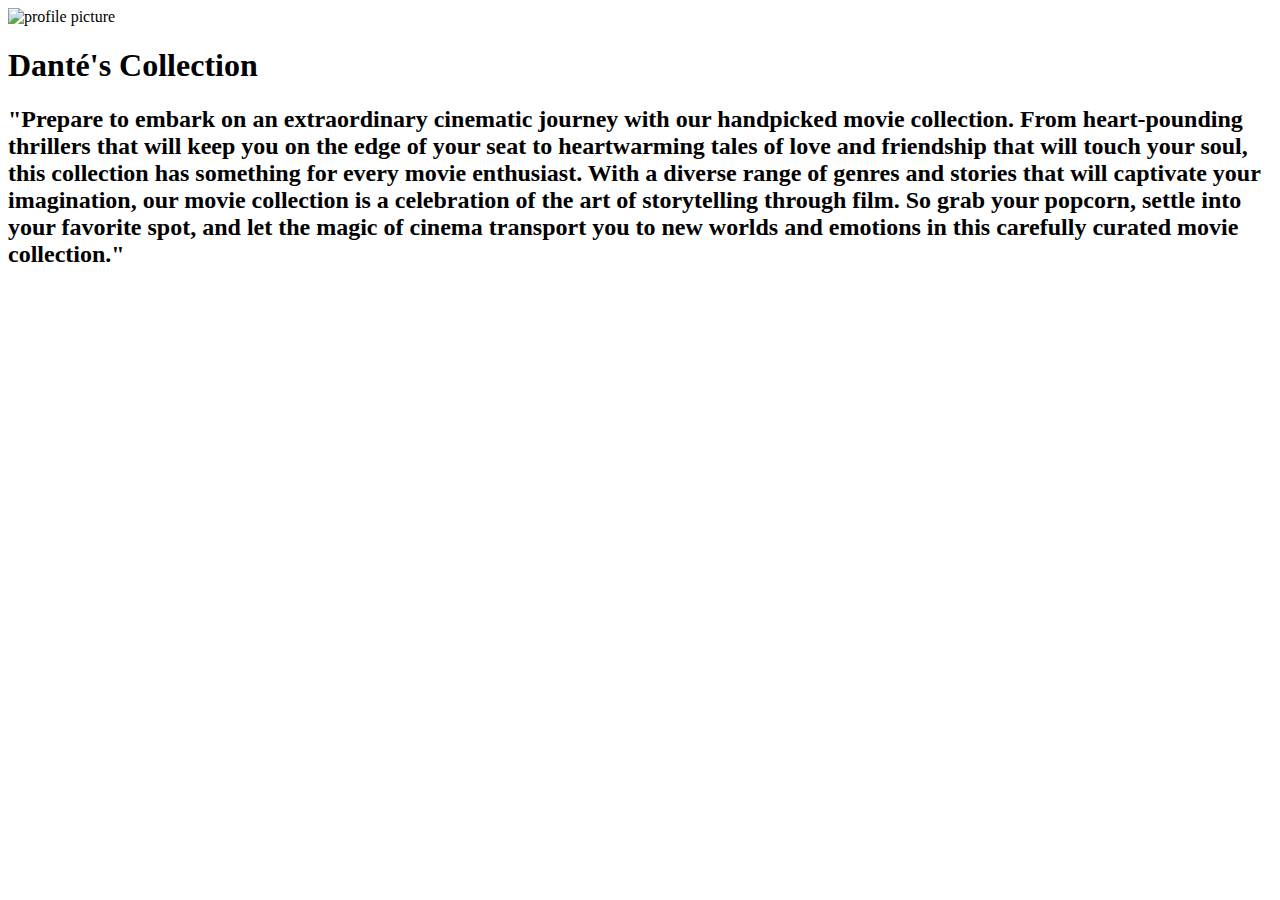
==== 3_Collection-project/index.html @ 0d85f77c "create repo after finishing ex. 4" ====
<!DOCTYPE html>
<html lang="en">

<head>
  <meta charset="UTF-8">
  <meta http-equiv="X-UA-Compatible" content="IE=edge">
  <meta name="viewport" content="width=device-width, initial-scale=1.0">
  <title>Exploring the DOM</title>

  <link rel="stylesheet" href="style.css">
  <script defer src="script.js"></script>
</head>

<body>
  <header>
    <img src="" alt="profile picture">
    <h1>Danté's Collection</h1>
    <h2>
      "Prepare to embark on an extraordinary cinematic journey with our handpicked movie collection. From heart-pounding
      thrillers that will keep you on the edge of your seat to heartwarming tales of love and friendship that will touch
      your soul, this collection has something for every movie enthusiast. With a diverse range of genres and stories
      that will captivate your imagination, our movie collection is a celebration of the art of storytelling through
      film. So grab your popcorn, settle into your favorite spot, and let the magic of cinema transport you to new
      worlds and emotions in this carefully curated movie collection."</h2>
      <div class="container">
        <img src="" alt="">
        <h3 class="catagorie"></h3>
      </div>
  </header>
</body>

</html>
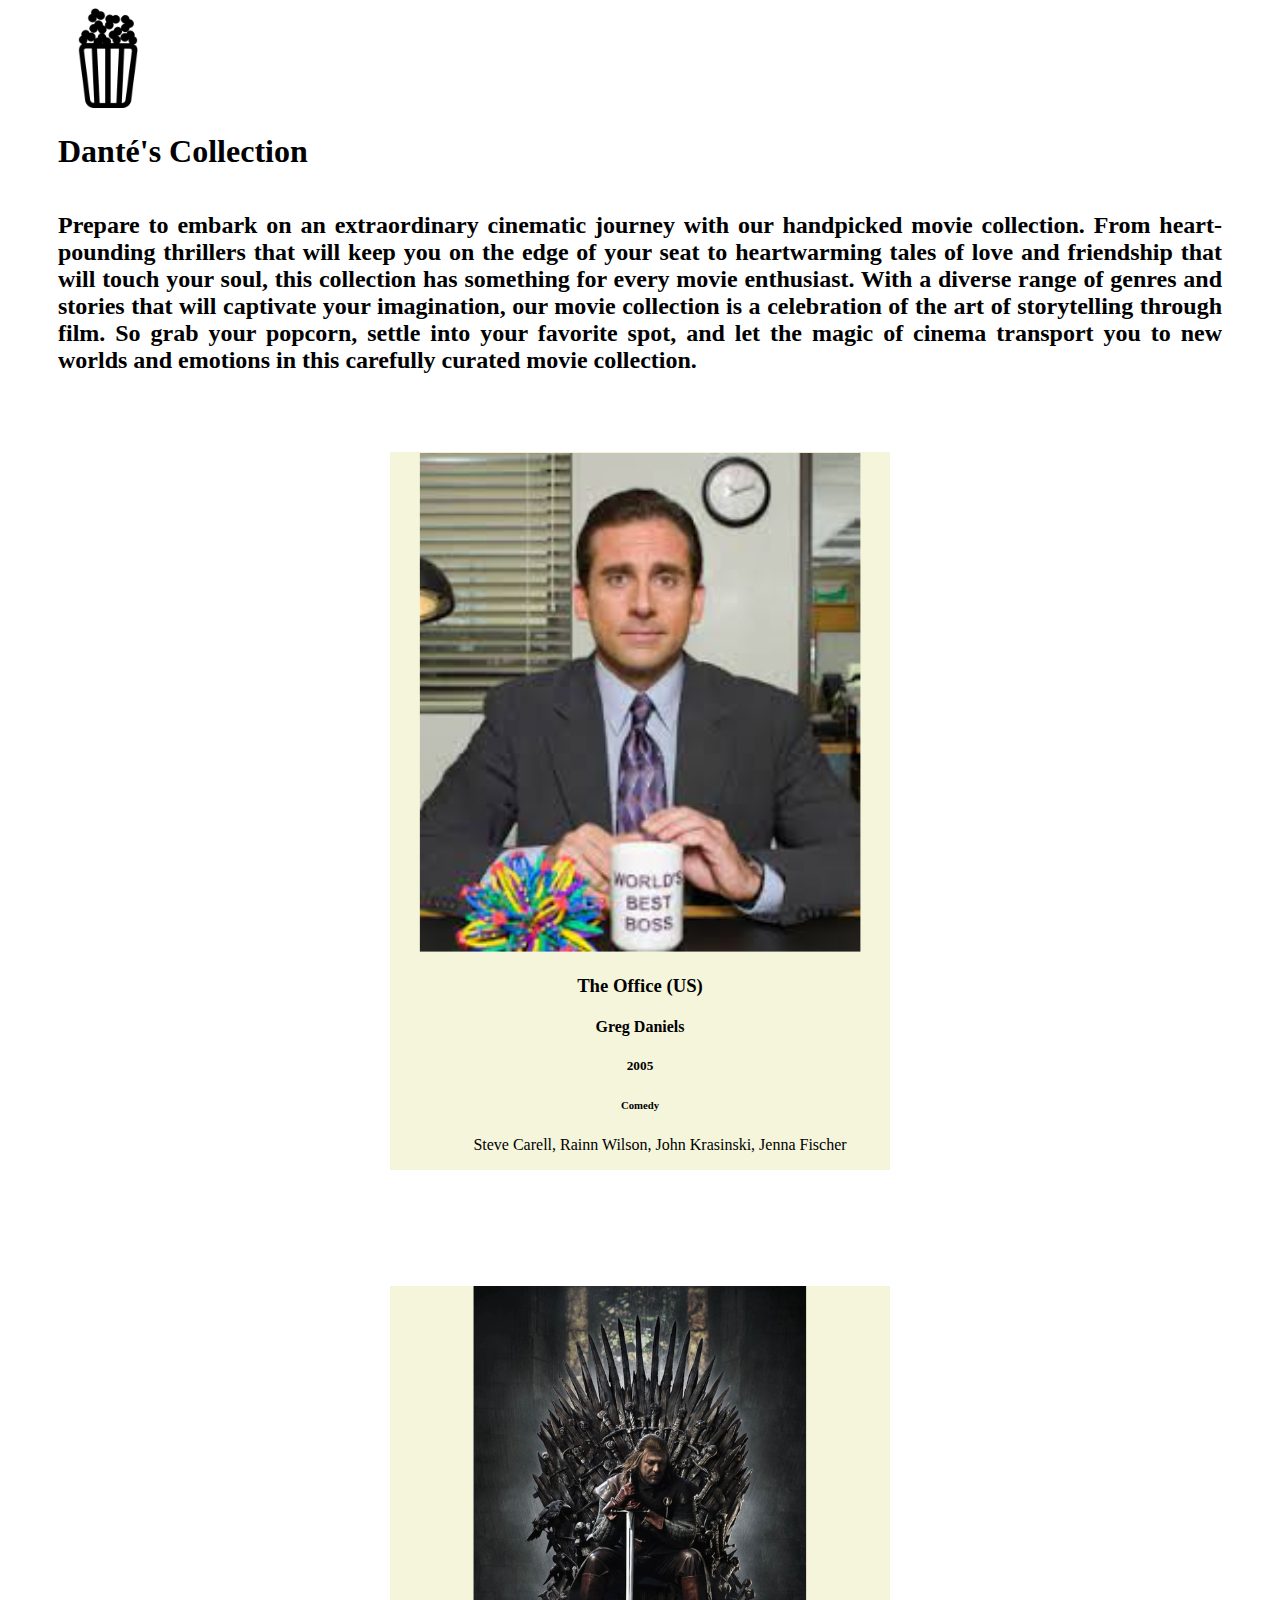
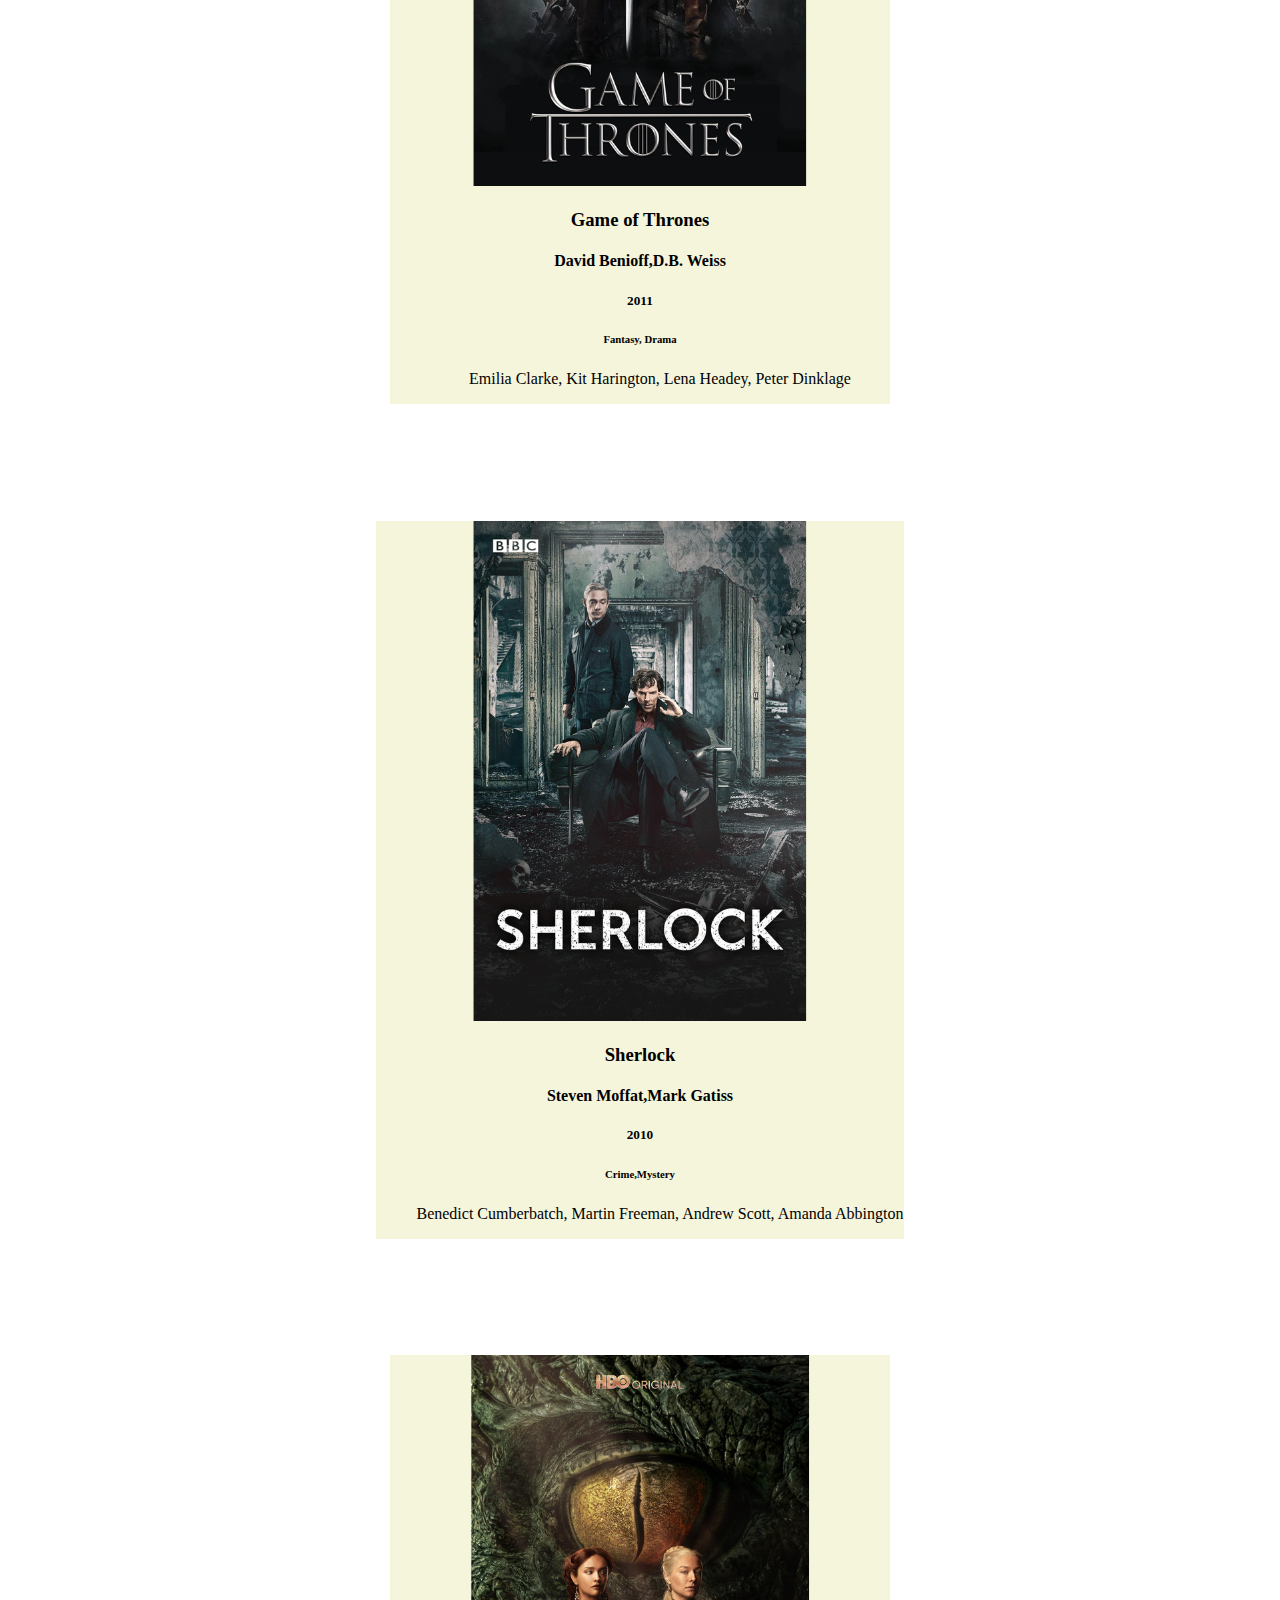
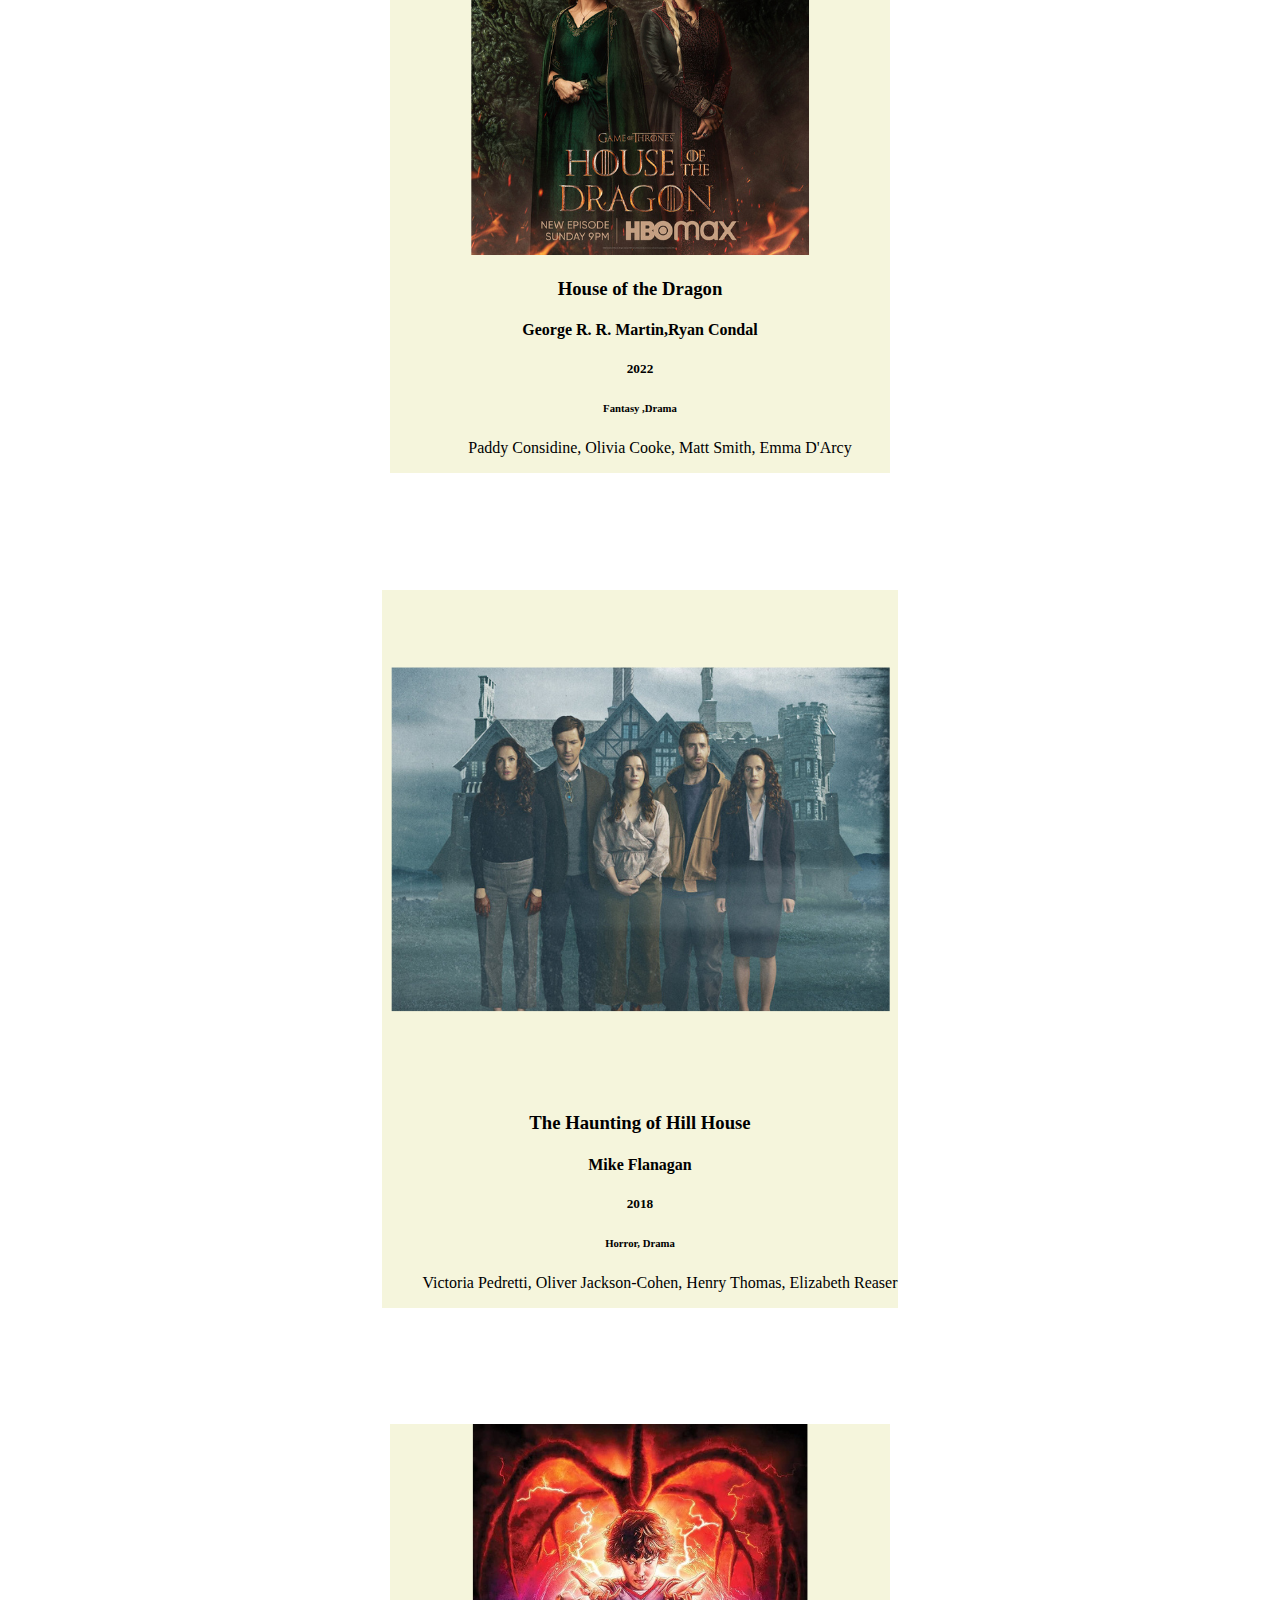
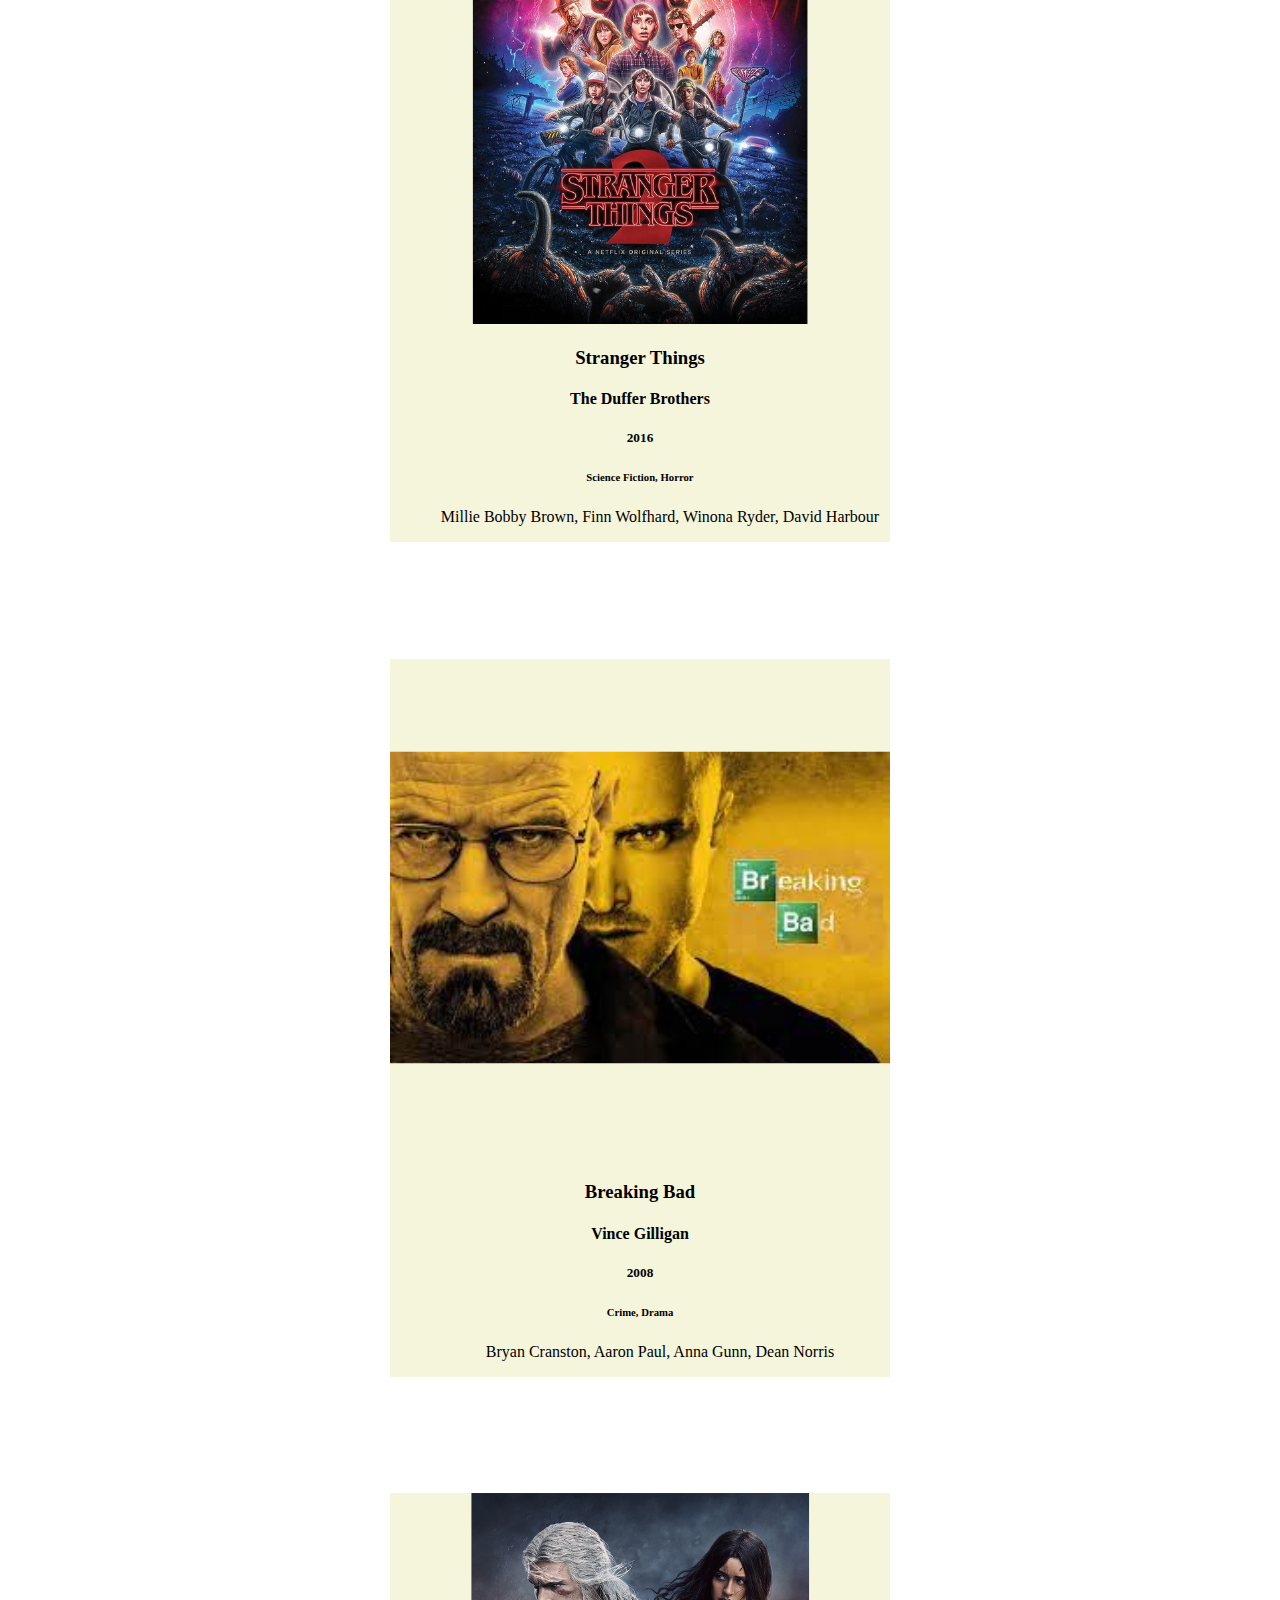
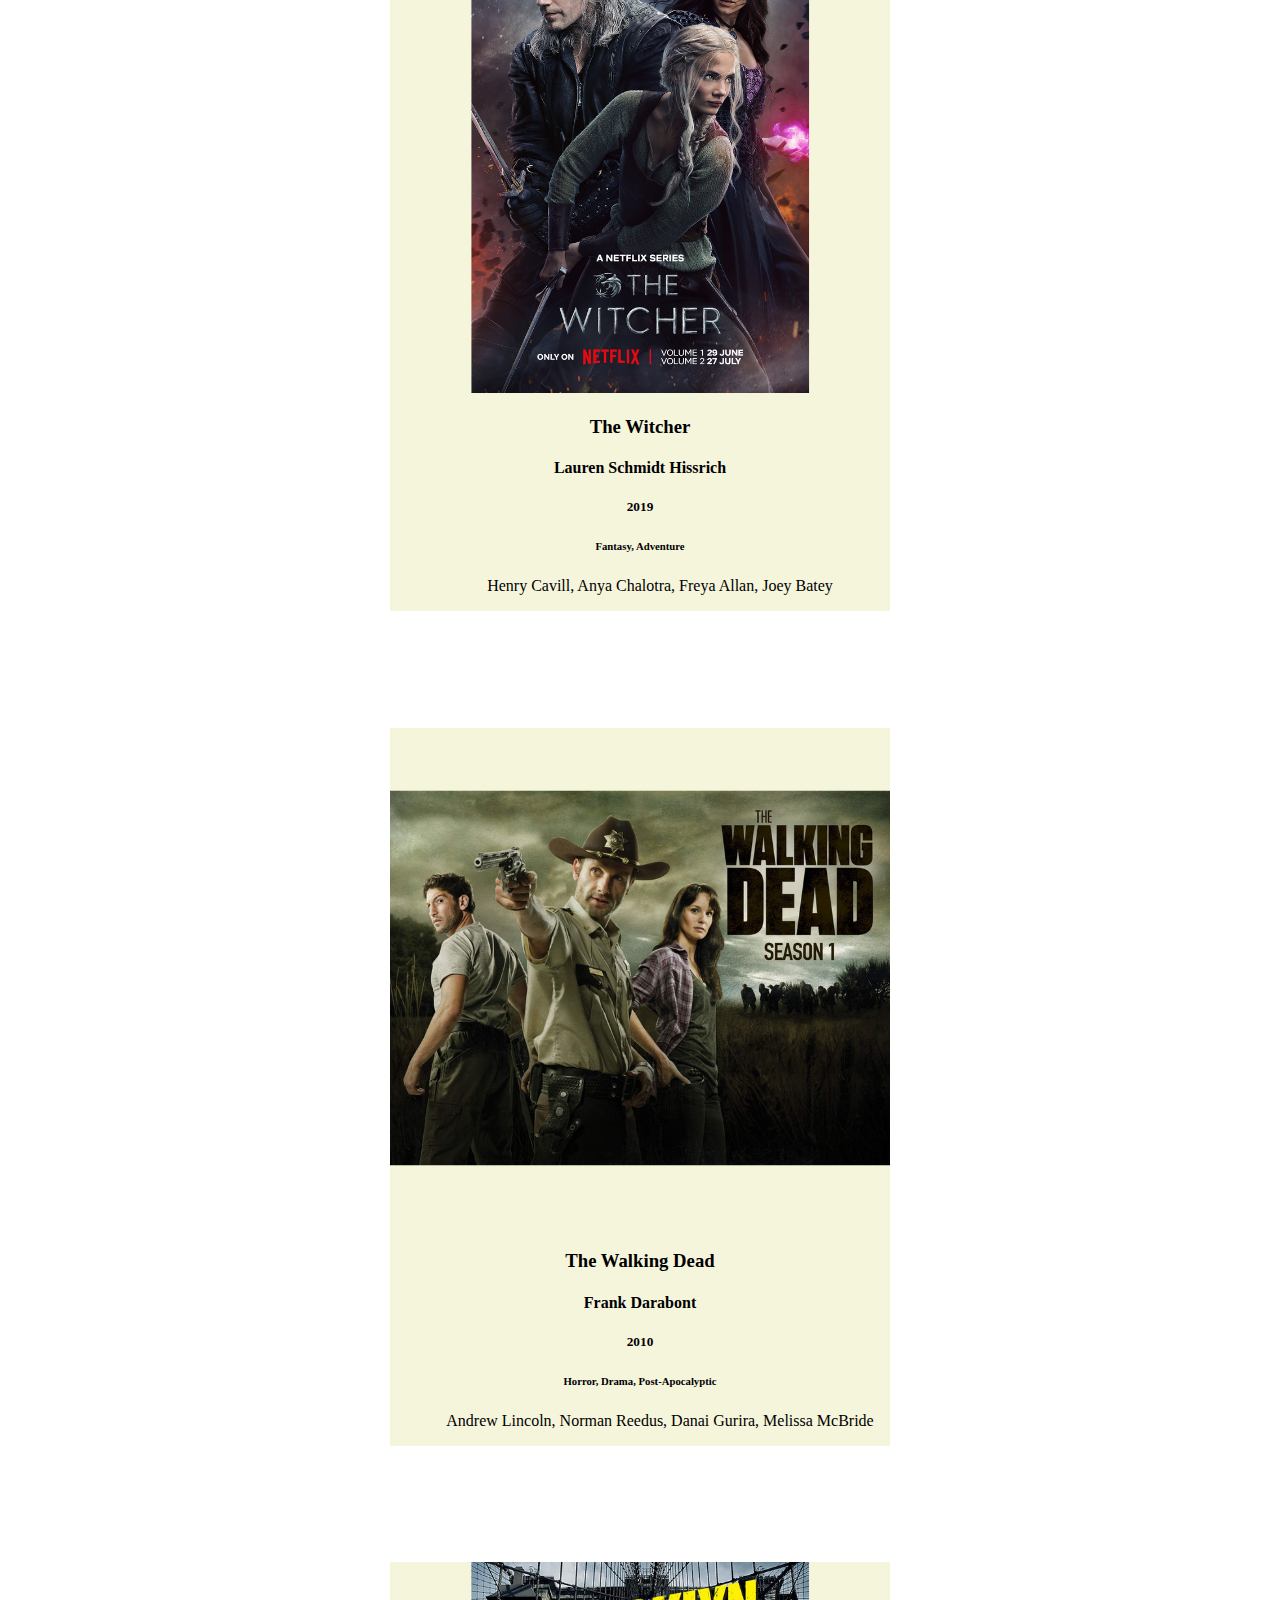
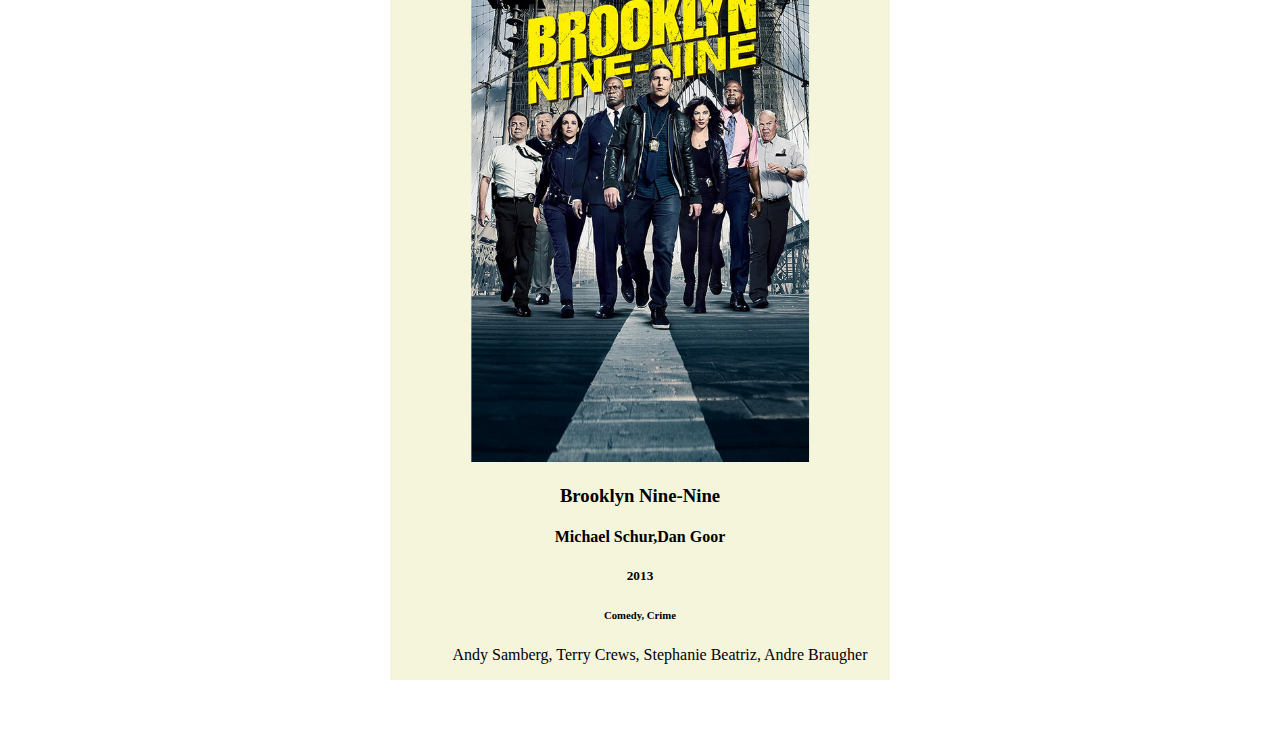
==== commit 72e3a91c: "Add images to all cards" ====
--- a/3_Collection-project/index.html
+++ b/3_Collection-project/index.html
@@ -13,20 +13,21 @@
 
 <body>
   <header>
-    <img src="" alt="profile picture">
+    <div class="logoAndName">
+    <img class="logo" src="series.png" alt="CollectionImage">
     <h1>Danté's Collection</h1>
+    </div>
     <h2>
-      "Prepare to embark on an extraordinary cinematic journey with our handpicked movie collection. From heart-pounding
+      Prepare to embark on an extraordinary cinematic journey with our handpicked movie collection. From heart-pounding
       thrillers that will keep you on the edge of your seat to heartwarming tales of love and friendship that will touch
       your soul, this collection has something for every movie enthusiast. With a diverse range of genres and stories
       that will captivate your imagination, our movie collection is a celebration of the art of storytelling through
       film. So grab your popcorn, settle into your favorite spot, and let the magic of cinema transport you to new
-      worlds and emotions in this carefully curated movie collection."</h2>
-      <div class="container">
-        <img src="" alt="">
-        <h3 class="catagorie"></h3>
-      </div>
+      worlds and emotions in this carefully curated movie collection.</h2>
   </header>
+  <main>
+
+  </main>
 </body>
 
 </html>--- a/3_Collection-project/style.css
+++ b/3_Collection-project/style.css
@@ -0,0 +1,34 @@
+*{
+    box-sizing: border-box;
+}
+body{
+    padding-left: 50px;
+    padding-right: 50px;
+}
+header{
+    display: flex;
+    flex-wrap: wrap;
+}
+.logoAndName{
+    width:fit-content;
+}
+h2{
+    width: 100%;
+    text-align: justify;
+}
+main{
+    display: flex;
+    flex-wrap: wrap;
+    text-align: center;
+    align-items: stretch;
+    justify-content: center;
+}
+.card{
+    background-color: beige;
+    width: fit-content;
+    margin: 5%;
+}
+.logo{
+    width: auto;
+    height: 100px;
+}